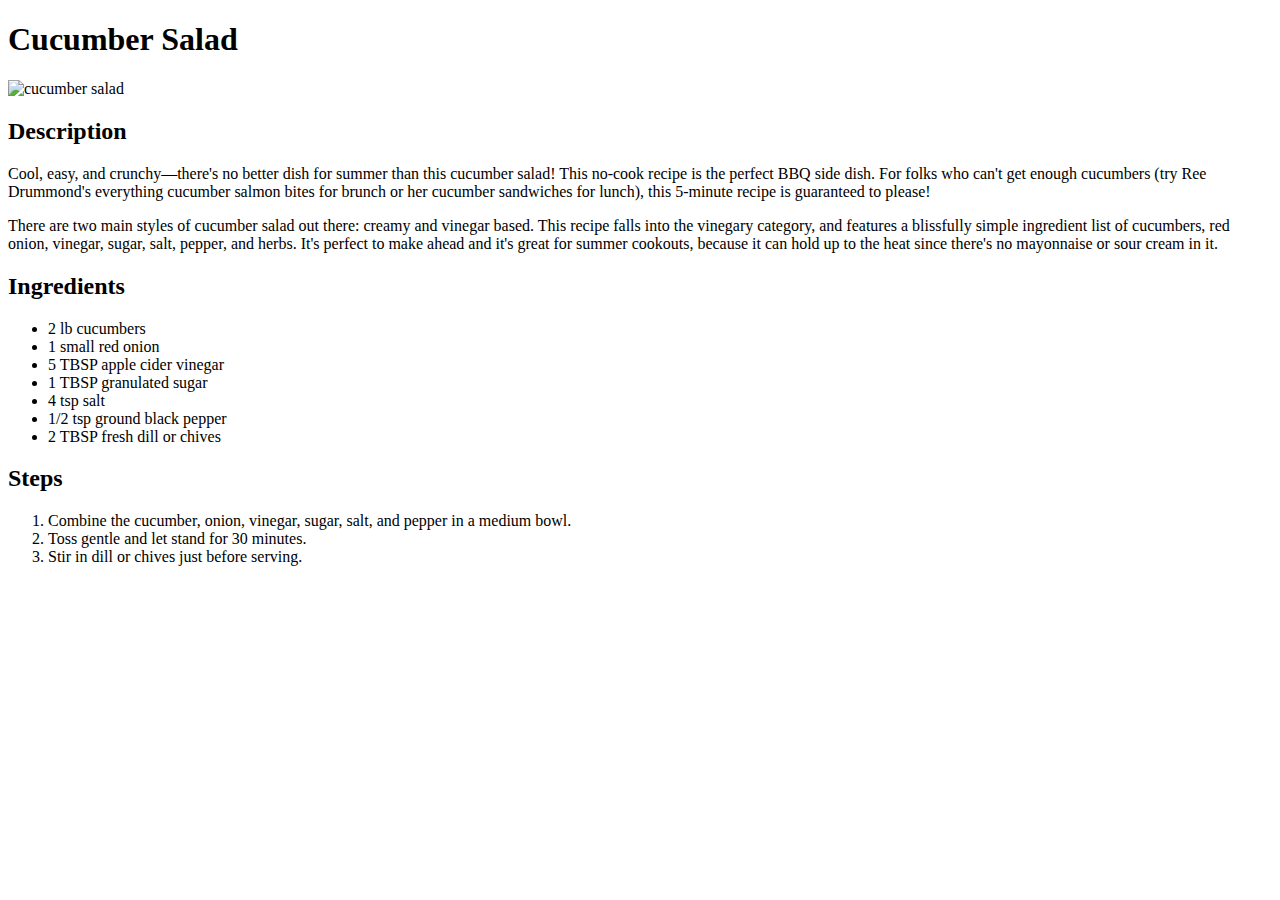
==== recipes/cucumber_salad.html @ 10eada88 "add cucumber salad page, update link on home page, boilerplate for pizza dough" ====
<!DOCTYPE html>
<html lang="en">
    <head>
        <meta charset="UTF-8">
        <title>Recipes Website</title>
    </head>
    <body>
        <h1>Cucumber Salad</h1>
        <img src="https://hips.hearstapps.com/hmg-prod/images/cucumber-salad-recipe-1-1660325458.jpg?crop=1xw:1xh;center,top&resize=1200:*" alt="cucumber salad">
        <h2>Description</h2>
        <p>Cool, easy, and crunchy—there's no better dish for summer than this cucumber salad! This no-cook recipe is the perfect BBQ side dish. For folks who can't get enough cucumbers (try Ree Drummond's everything cucumber salmon bites for brunch or her cucumber sandwiches for lunch), this 5-minute recipe is guaranteed to please!</p>
        <p>There are two main styles of cucumber salad out there: creamy and vinegar based. This recipe falls into the vinegary category, and features a blissfully simple ingredient list of cucumbers, red onion, vinegar, sugar, salt, pepper, and herbs. It's perfect to make ahead and it's great for summer cookouts, because it can hold up to the heat since there's no mayonnaise or sour cream in it.</p>
        <h2>Ingredients</h2>
        <ul>
            <li>2 lb cucumbers</li>
            <li>1 small red onion</li>
            <li>5 TBSP apple cider vinegar</li>
            <li>1 TBSP granulated sugar</li>
            <li>4 tsp salt</li>
            <li>1/2 tsp ground black pepper</li>
            <li>2 TBSP fresh dill or chives</li>
        </ul>
        <h2>Steps</h2>
        <ol>
            <li>Combine the cucumber, onion, vinegar, sugar, salt, and pepper in a medium bowl.</li>
            <li>Toss gentle and let stand for 30 minutes.</li>
            <li>Stir in dill or chives just before serving.</li>
        </ol>
    </body>

</html>
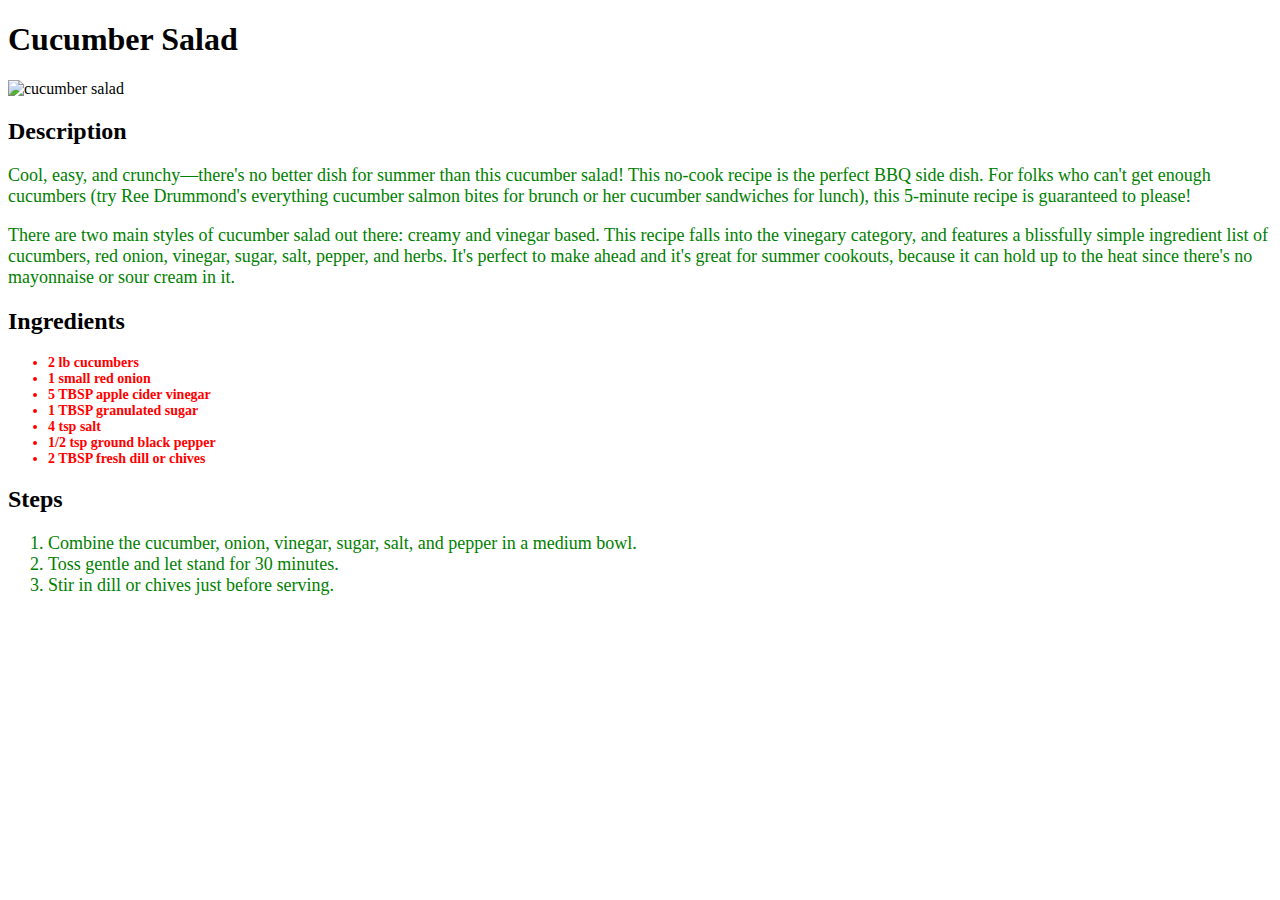
==== commit 24eb9820: "Create css file and change fonts on home page and cucumber recipe" ====
--- a/recipes/cucumber_salad.html
+++ b/recipes/cucumber_salad.html
@@ -3,28 +3,29 @@
     <head>
         <meta charset="UTF-8">
         <title>Recipes Website</title>
+        <link rel="stylesheet" href="../style.css">
     </head>
     <body>
         <h1>Cucumber Salad</h1>
-        <img src="https://hips.hearstapps.com/hmg-prod/images/cucumber-salad-recipe-1-1660325458.jpg?crop=1xw:1xh;center,top&resize=1200:*" alt="cucumber salad">
+        <img src="https://hips.hearstapps.com/hmg-prod/images/cucumber-salad-recipe-1-1660325458.jpg?crop=1xw:1xh;center,top&resize=1200:*" alt="cucumber salad" class="cuke-image">
         <h2>Description</h2>
-        <p>Cool, easy, and crunchy—there's no better dish for summer than this cucumber salad! This no-cook recipe is the perfect BBQ side dish. For folks who can't get enough cucumbers (try Ree Drummond's everything cucumber salmon bites for brunch or her cucumber sandwiches for lunch), this 5-minute recipe is guaranteed to please!</p>
-        <p>There are two main styles of cucumber salad out there: creamy and vinegar based. This recipe falls into the vinegary category, and features a blissfully simple ingredient list of cucumbers, red onion, vinegar, sugar, salt, pepper, and herbs. It's perfect to make ahead and it's great for summer cookouts, because it can hold up to the heat since there's no mayonnaise or sour cream in it.</p>
+        <p class="cuke-instructions">Cool, easy, and crunchy—there's no better dish for summer than this cucumber salad! This no-cook recipe is the perfect BBQ side dish. For folks who can't get enough cucumbers (try Ree Drummond's everything cucumber salmon bites for brunch or her cucumber sandwiches for lunch), this 5-minute recipe is guaranteed to please!</p>
+        <p class="cuke-instructions-two">There are two main styles of cucumber salad out there: creamy and vinegar based. This recipe falls into the vinegary category, and features a blissfully simple ingredient list of cucumbers, red onion, vinegar, sugar, salt, pepper, and herbs. It's perfect to make ahead and it's great for summer cookouts, because it can hold up to the heat since there's no mayonnaise or sour cream in it.</p>
         <h2>Ingredients</h2>
-        <ul>
-            <li>2 lb cucumbers</li>
-            <li>1 small red onion</li>
-            <li>5 TBSP apple cider vinegar</li>
-            <li>1 TBSP granulated sugar</li>
-            <li>4 tsp salt</li>
-            <li>1/2 tsp ground black pepper</li>
-            <li>2 TBSP fresh dill or chives</li>
+        <ul class="unordered-salad-list">
+            <li class="cuke-ingredient">2 lb cucumbers</li>
+            <li class="cuke-ingredient">1 small red onion</li>
+            <li class="cuke-ingredient">5 TBSP apple cider vinegar</li>
+            <li class="cuke-ingredient">1 TBSP granulated sugar</li>
+            <li class="cuke-ingredient">4 tsp salt</li>
+            <li class="cuke-ingredient">1/2 tsp ground black pepper</li>
+            <li class="cuke-ingredient">2 TBSP fresh dill or chives</li>
         </ul>
         <h2>Steps</h2>
-        <ol>
-            <li>Combine the cucumber, onion, vinegar, sugar, salt, and pepper in a medium bowl.</li>
-            <li>Toss gentle and let stand for 30 minutes.</li>
-            <li>Stir in dill or chives just before serving.</li>
+        <ol class="ordered-salad-list">
+            <li class="cuke-instructions-three">Combine the cucumber, onion, vinegar, sugar, salt, and pepper in a medium bowl.</li>
+            <li class="cuke-instructions-three">Toss gentle and let stand for 30 minutes.</li>
+            <li class="cuke-instructions-three">Stir in dill or chives just before serving.</li>
         </ol>
     </body>
 
--- a/style.css
+++ b/style.css
@@ -0,0 +1,30 @@
+.homepage,
+.honeygarlic {
+    font-family: 'Franklin Gothic Medium', 'Arial Narrow', Arial, sans-serif;
+    color: blue;
+    font-size: 48px;
+}
+
+.honeygarlic {
+    font-weight: 400;
+}
+
+.cuke-instructions,
+.cuke-instructions-two,
+.cuke-list,
+.ordered-salad-list .cuke-instructions-three {
+    color: green;
+    font-size: 18px;
+}
+
+.unordered-salad-list .cuke-ingredient {
+    color: red;
+    font-size: 14px;
+    font-weight: bold;
+    font-family: Cambria, Cochin, Georgia, Times, 'Times New Roman', serif
+}
+
+.cuke-image {
+    height: auto;
+    width: 600px;
+}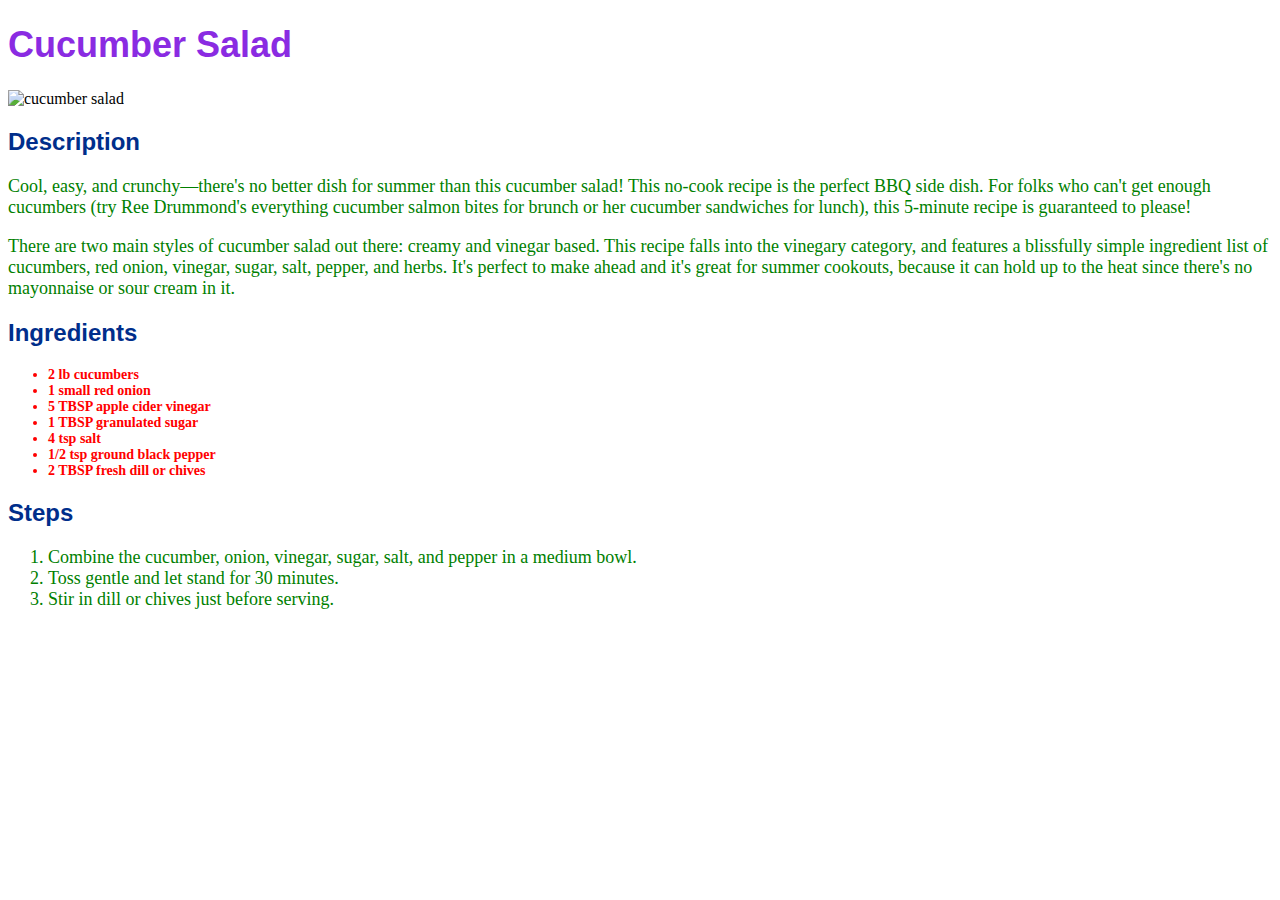
==== commit 36cff807: "Change font and image dimensions for all recipes and homepage" ====
--- a/recipes/cucumber_salad.html
+++ b/recipes/cucumber_salad.html
@@ -6,12 +6,12 @@
         <link rel="stylesheet" href="../style.css">
     </head>
     <body>
-        <h1>Cucumber Salad</h1>
+        <h1 class="heading">Cucumber Salad</h1>
         <img src="https://hips.hearstapps.com/hmg-prod/images/cucumber-salad-recipe-1-1660325458.jpg?crop=1xw:1xh;center,top&resize=1200:*" alt="cucumber salad" class="cuke-image">
-        <h2>Description</h2>
+        <h2 class="smaller-heading">Description</h2>
         <p class="cuke-instructions">Cool, easy, and crunchy—there's no better dish for summer than this cucumber salad! This no-cook recipe is the perfect BBQ side dish. For folks who can't get enough cucumbers (try Ree Drummond's everything cucumber salmon bites for brunch or her cucumber sandwiches for lunch), this 5-minute recipe is guaranteed to please!</p>
         <p class="cuke-instructions-two">There are two main styles of cucumber salad out there: creamy and vinegar based. This recipe falls into the vinegary category, and features a blissfully simple ingredient list of cucumbers, red onion, vinegar, sugar, salt, pepper, and herbs. It's perfect to make ahead and it's great for summer cookouts, because it can hold up to the heat since there's no mayonnaise or sour cream in it.</p>
-        <h2>Ingredients</h2>
+        <h2 class="smaller-heading">Ingredients</h2>
         <ul class="unordered-salad-list">
             <li class="cuke-ingredient">2 lb cucumbers</li>
             <li class="cuke-ingredient">1 small red onion</li>
@@ -21,7 +21,7 @@
             <li class="cuke-ingredient">1/2 tsp ground black pepper</li>
             <li class="cuke-ingredient">2 TBSP fresh dill or chives</li>
         </ul>
-        <h2>Steps</h2>
+        <h2 class="smaller-heading">Steps</h2>
         <ol class="ordered-salad-list">
             <li class="cuke-instructions-three">Combine the cucumber, onion, vinegar, sugar, salt, and pepper in a medium bowl.</li>
             <li class="cuke-instructions-three">Toss gentle and let stand for 30 minutes.</li>
--- a/style.css
+++ b/style.css
@@ -1,8 +1,21 @@
-.homepage,
-.honeygarlic {
+.homepage {
     font-family: 'Franklin Gothic Medium', 'Arial Narrow', Arial, sans-serif;
     color: blue;
+    background-color: #FFC686;
     font-size: 48px;
+}
+
+.heading {
+    font-family: 'Lucida Sans', 'Lucida Sans Regular', 'Lucida Grande', 'Lucida Sans Unicode', Geneva, Verdana, sans-serif;
+    color: blueviolet;
+    font-size: 36px;
+    font-weight: bold;
+}
+
+.smaller-heading {
+    font-family: 'Segoe UI', Tahoma, Geneva, Verdana, sans-serif;
+    color: #002E8B;
+    font-weight: bolder;
 }
 
 .honeygarlic {
@@ -27,4 +40,26 @@
 .cuke-image {
     height: auto;
     width: 600px;
+}
+
+.honey-text {
+    color: #692EB4;
+    font-family:'Segoe UI', Tahoma, Geneva, Verdana, sans-serif
+}
+
+.honey-image {
+    height: auto;
+    width: 300px;
+}
+
+.pizza-image {
+    height: auto;
+    width: 450px;
+}
+
+.pizza-text {
+    color:#E71A4B;
+    font-family:'Courier New', Courier, monospace;
+    font-weight: lighter;
+    background-color: aliceblue;
 }